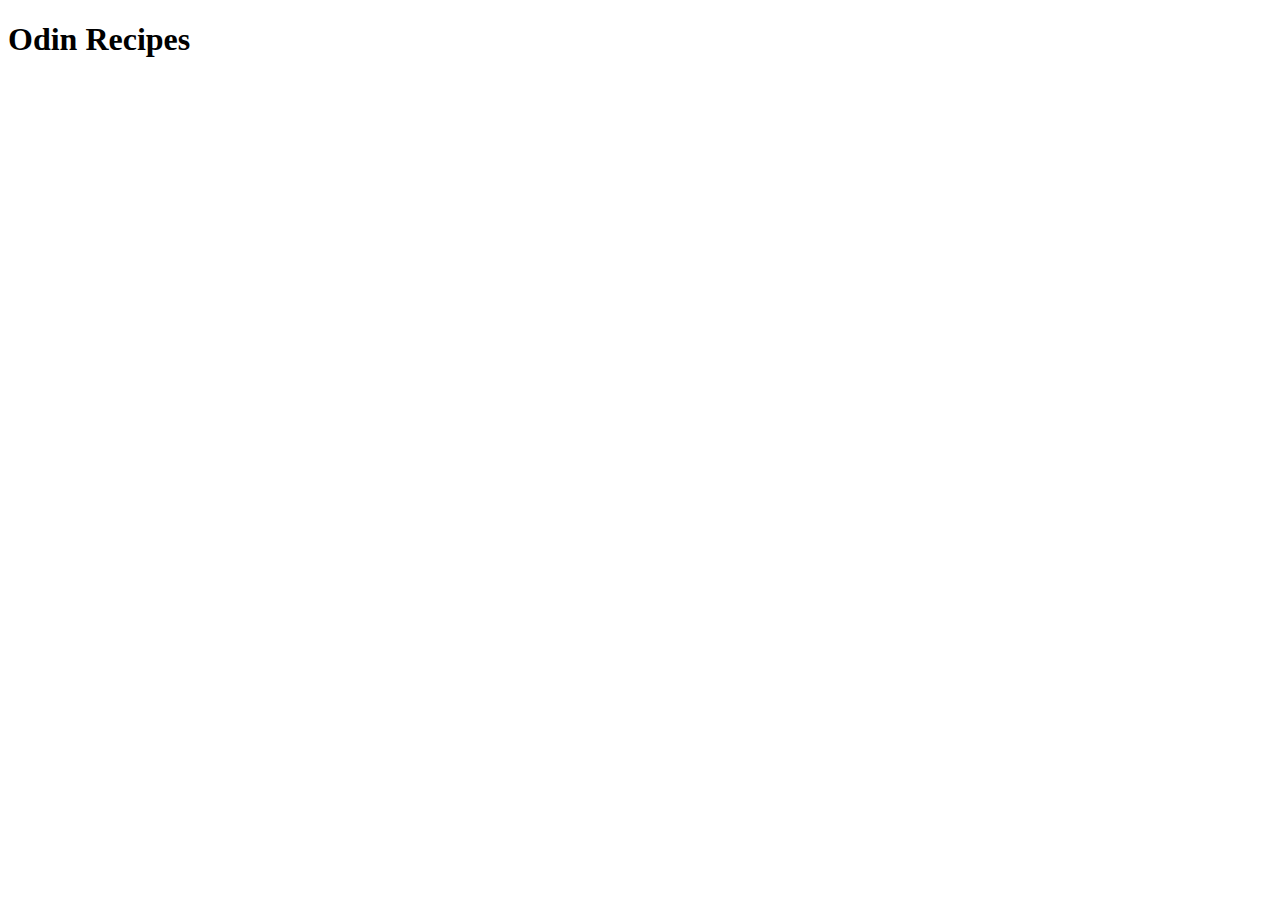
==== index.html @ e3164417 "Build basic structure" ====
<!DOCTYPE html>
<html lang="en">
<head>
    <meta charset="UTF-8">
    <meta name="viewport" content="width=device-width, initial-scale=1.0">
    <title>odin recipes</title>
</head>
<body>
    <h1>Odin Recipes</h1>
    
</body>
</html>
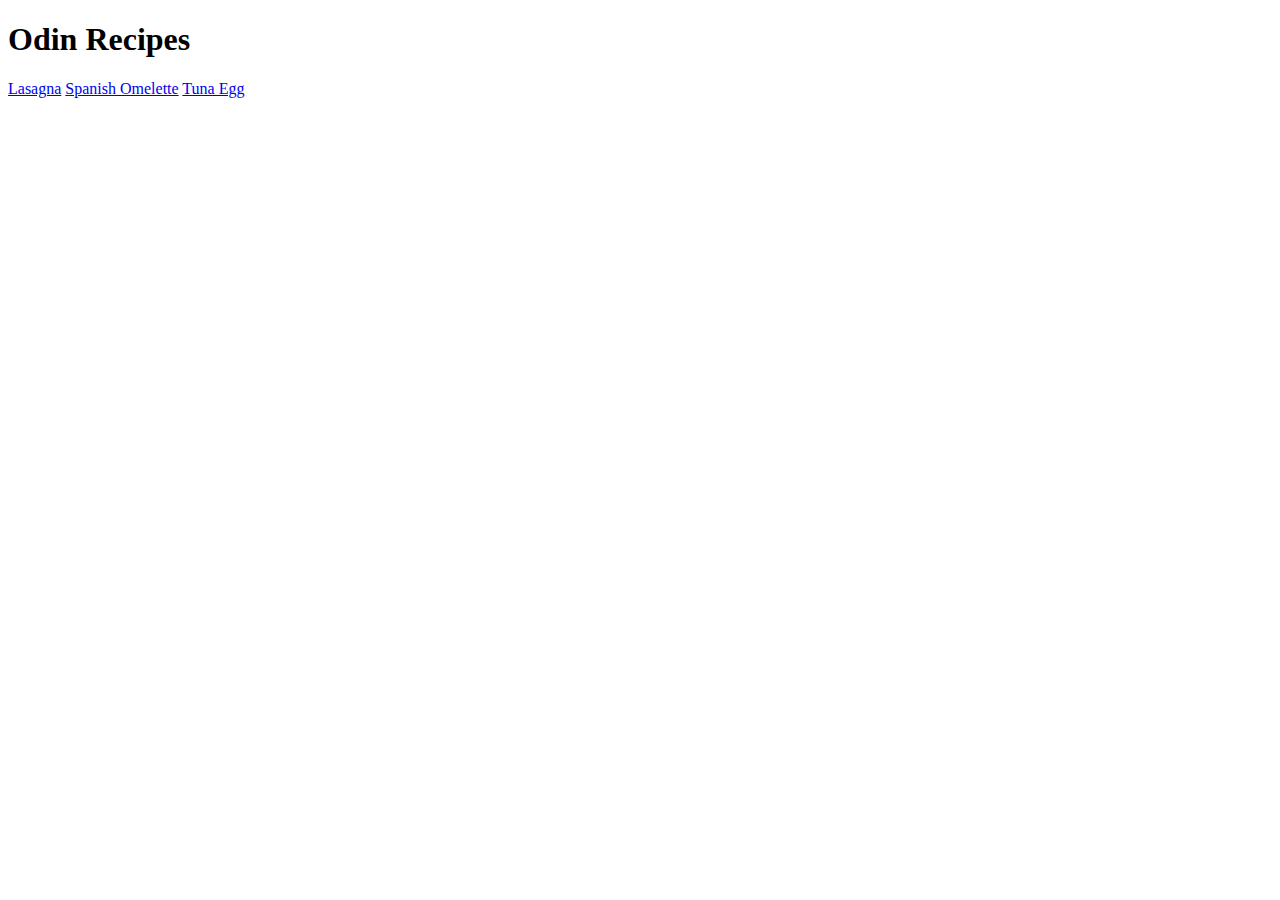
==== commit 09cc4861: "Create recipes pages and fix typos" ====
--- a/index.html
+++ b/index.html
@@ -3,10 +3,13 @@
 <head>
     <meta charset="UTF-8">
     <meta name="viewport" content="width=device-width, initial-scale=1.0">
-    <title>odin recipes</title>
+    <title>Odin Recipes</title>
 </head>
 <body>
     <h1>Odin Recipes</h1>
+    <a href="./recipes/lasagna.html">Lasagna</a>
+    <a href="./recipes/spanish-omelette.html">Spanish Omelette</a>
+    <a href="./recipes/tuna-egg.html">Tuna Egg</a>
     
 </body>
 </html>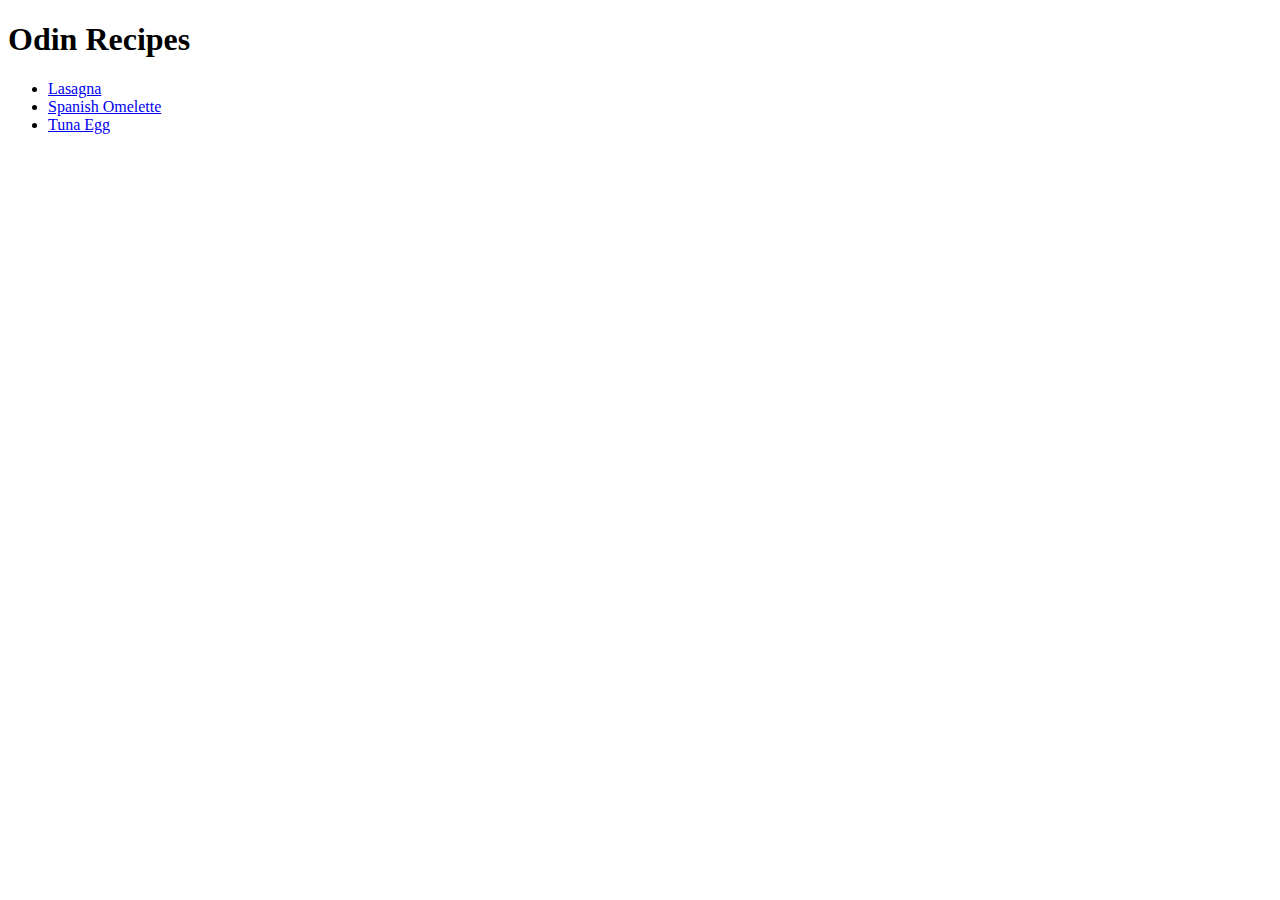
==== commit d9411e43: "Put links in a list in index.html" ====
--- a/index.html
+++ b/index.html
@@ -7,9 +7,14 @@
 </head>
 <body>
     <h1>Odin Recipes</h1>
-    <a href="./recipes/lasagna.html">Lasagna</a>
-    <a href="./recipes/spanish-omelette.html">Spanish Omelette</a>
-    <a href="./recipes/tuna-egg.html">Tuna Egg</a>
+    <ul>
+        <li><a href="./recipes/lasagna.html">Lasagna</a></li>
+        <li><a href="./recipes/spanish-omelette.html">Spanish Omelette</a></li>
+        <li><a href="./recipes/tuna-egg.html">Tuna Egg</a></li>
+    </ul>
+    
+    
+    
     
 </body>
 </html>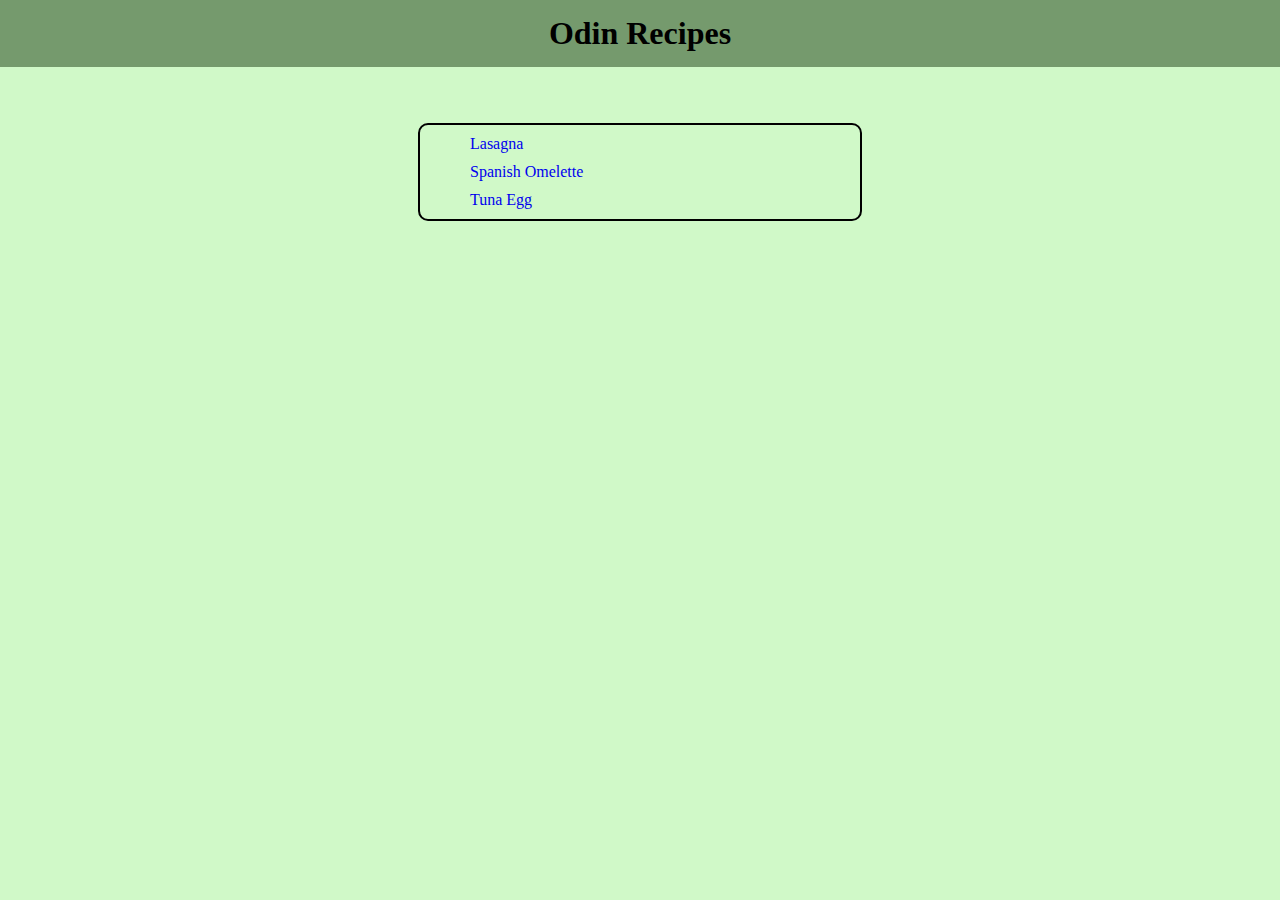
==== commit 51b22428: "Add style to webpages" ====
--- a/index.html
+++ b/index.html
@@ -4,6 +4,7 @@
     <meta charset="UTF-8">
     <meta name="viewport" content="width=device-width, initial-scale=1.0">
     <title>Odin Recipes</title>
+    <link rel="stylesheet" href="style.css">
 </head>
 <body>
     <h1>Odin Recipes</h1>
--- a/style.css
+++ b/style.css
@@ -0,0 +1,59 @@
+body {
+    background-color: #d0f9c8;
+    margin: 0px;
+    padding: 0px;
+    text-align: center;
+}
+
+
+h1 {
+    background-color: #759a6d;
+    margin: 0px;
+    margin-bottom: 40px;
+    padding: 15px;
+}
+
+h3 {
+    background-color: #9eab9b;
+    margin-left: 100px;
+    margin-right: 100px;
+    padding: 10px;
+    border: solid black 2px;
+    border-radius: 10px;
+}
+
+img {
+    display: block;
+    margin-left: auto;
+    margin-right: auto;
+    border: solid black 2px;
+    border-radius: 10px;
+}
+
+ul,
+ol {
+    
+    border: solid black 2px;
+    border-radius: 10px;
+    display: inline-block;
+    text-align: left;
+}
+
+ul {
+    list-style: none;
+    width: 400px;
+}
+
+ol {
+    padding: 20px;
+    width: 500px;
+}
+
+a {
+    display: block;
+    margin: 10px;
+    text-decoration: none;
+}
+
+
+
